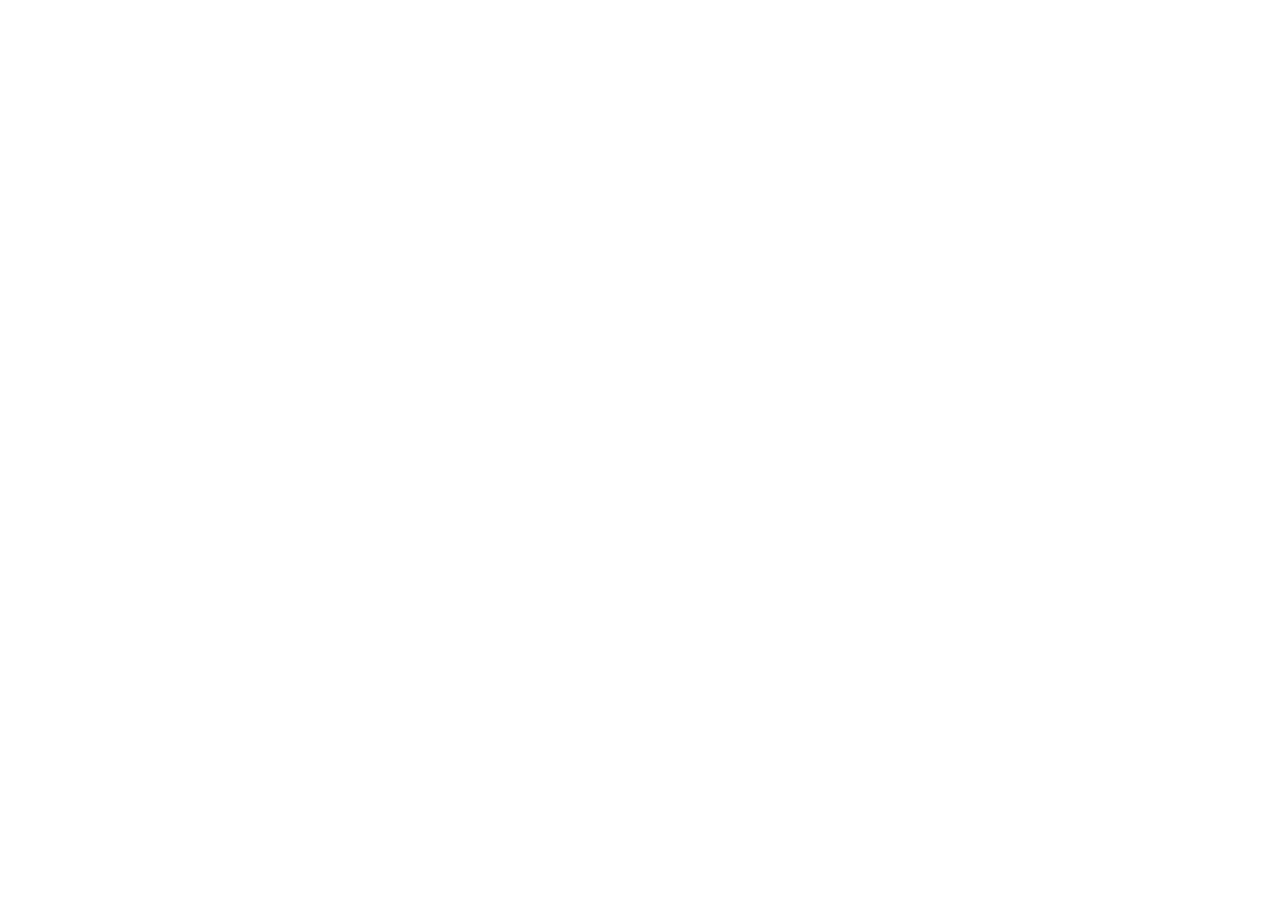
==== twist.html @ 64471b8a "made 4 files and started doing the html file." ====
<!DOCTYPE html>
<html>
    <head>
        <meta charset="UTF-8">
        <meta name="viewport" content="width=device-width" initial-scale="1.0">
        <link rel="stylesheet" href="block.css">
        <title>Vertiblock</title>
    </head>
</html>
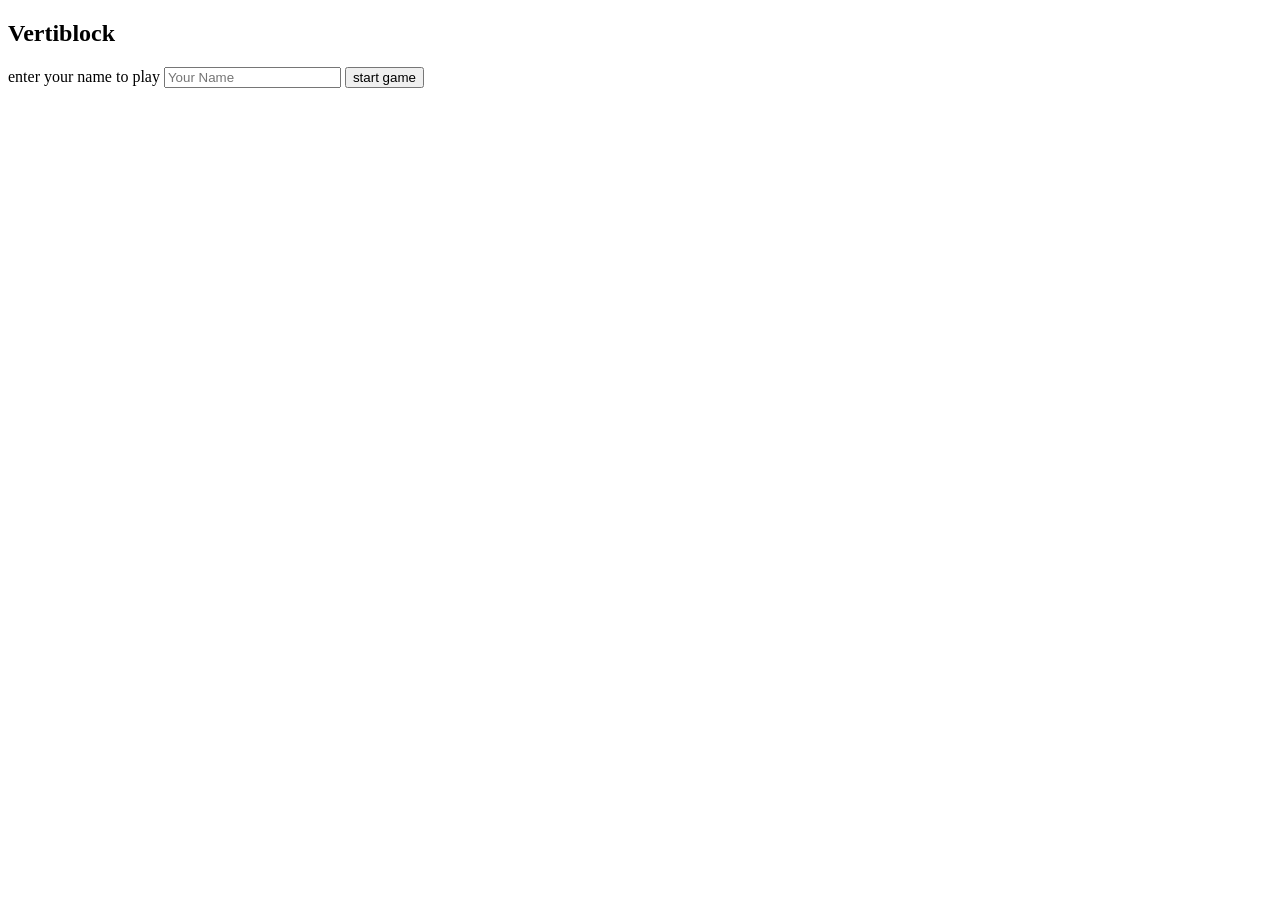
==== commit 72e5475f: "made the boilerplate html file for the breaker game" ====
--- a/twist.html
+++ b/twist.html
@@ -6,4 +6,26 @@
         <link rel="stylesheet" href="block.css">
         <title>Vertiblock</title>
     </head>
+    <body>
+        <div id="startScreen">
+            <h2>Vertiblock</h2>
+            <label for="playerName">
+                enter your name to play
+            </label>
+            <input type="text" id="playerName" placeholder="Your Name">
+            <button id="startButton">
+                start game
+            </button>
+        </div>
+        <div id="gameScreen" style="display: none;">
+            <canvas id="canvas"></canvas>
+            <canvas id="canvas1"></canvas>
+            <div style="display: inline">
+                <h2 style="text-align:center" id="curr_score">your score:</h2>
+                <h2 style="text-align:center" id="high_score">high score:</h2> 
+            </div>
+        </div>
+        <script src="vertical.js"></script>
+        <script src="breaker.js"></script>
+    </body>
 </html>
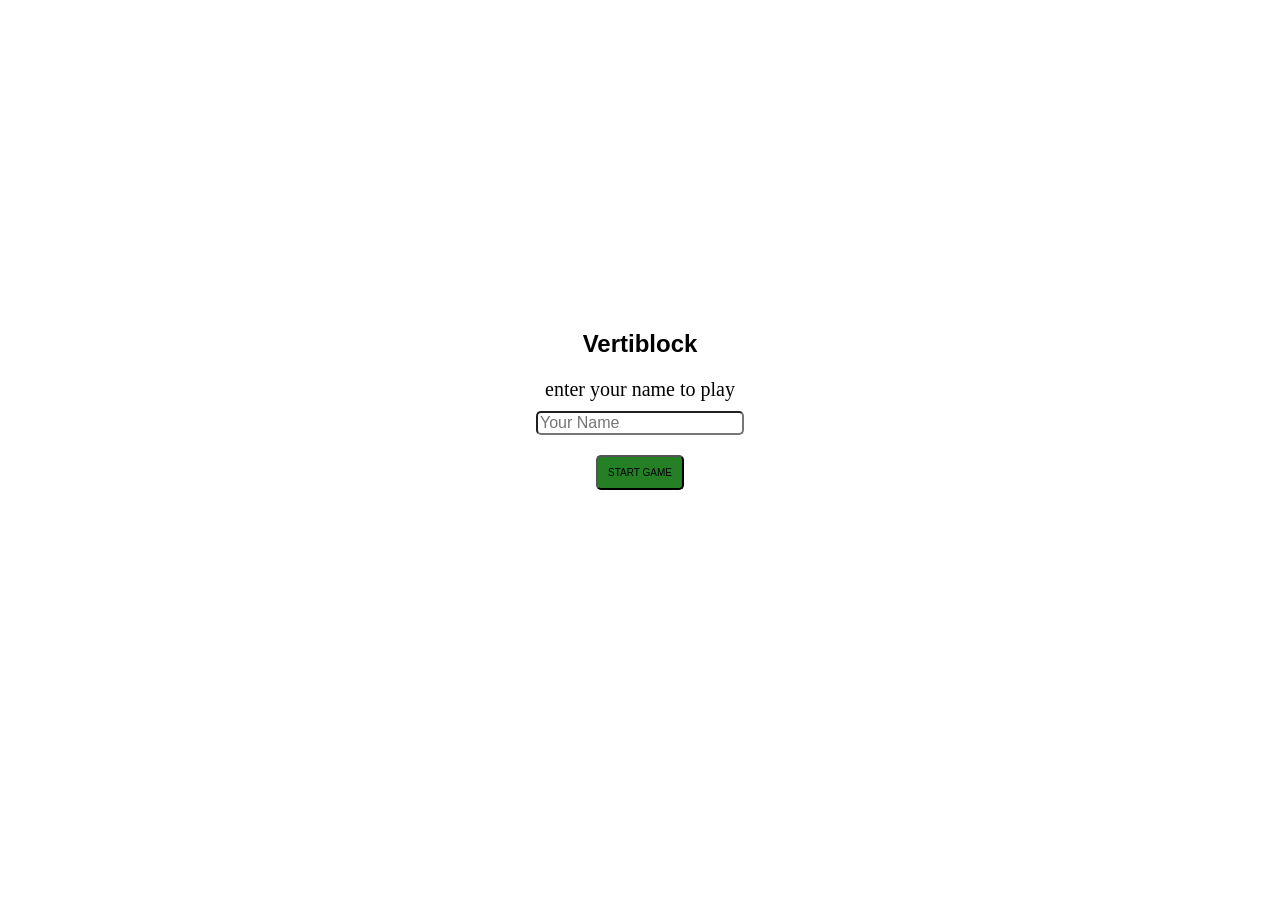
==== commit 446e4c51: "much changes but i think this will work." ====
--- a/twist.html
+++ b/twist.html
@@ -25,6 +25,7 @@
                 <h2 style="text-align:center" id="high_score">high score:</h2> 
             </div>
         </div>
+        <script src="twister.js"></script>
         <script src="vertical.js"></script>
         <script src="breaker.js"></script>
     </body>
--- a/block.css
+++ b/block.css
@@ -0,0 +1,65 @@
+body {
+    margin: 0;
+    padding: 0;
+    height: 100%;
+    width: 100%;
+    margin: 0;
+    display: flex;
+    justify-content: center;
+    align-items: center;
+    background-color: white;
+}
+body h1 {
+    font-family: 'Roboto',sans-serif;
+}
+body h2 {
+    color: black;
+    font-family: 'Roboto',sans-serif;
+}
+#canvas {
+    border: 1px solid white;
+    padding: 15px;
+    border-radius: 20px;
+    backdrop-filter: blur(3px);
+}
+#canvas1 {
+    border: 1px solid rgb(73, 1, 1);
+    border-radius: 20px;
+    margin-top: 15px;
+    display: none;
+    backdrop-filter: blur(3px);
+}
+#startScreen {
+    text-align: center;
+    margin: auto;
+    display: flex;
+    flex-direction: column;
+    justify-content: center;
+    align-items: center;
+    height: 800px;
+    width: 600px;
+}
+label {
+    display: block;
+    margin-bottom: 10px;
+    font-size: 20px;
+}
+input {
+    font-size: 16px;
+    border-radius: 5px;
+    width: 200px;
+    margin-bottom: 20px;
+}
+button {
+    padding: 10px;
+    background-color: rgb(37, 127, 37);
+    color: black;
+    font-size: 10px;
+    text-transform: uppercase;
+    border-radius: 5px;
+    cursor: pointer;
+    transition: background-color 0.3s ease;
+}
+#gameScreen {
+    display: none;
+}
